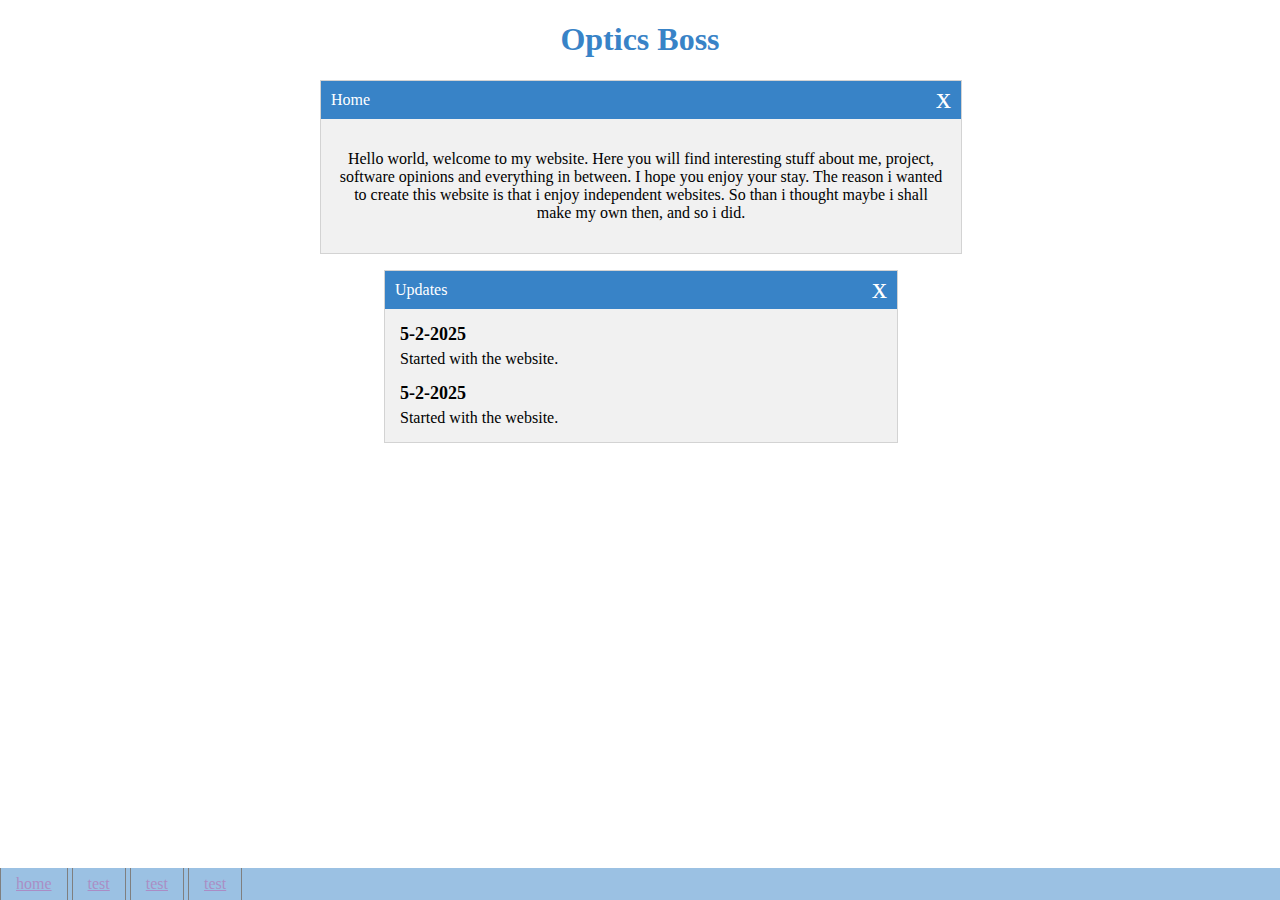
==== index.html @ 57f3a230 "Started working on my website" ====
<!DOCTYPE html>
<html>
  <head>
    <title>Optics Boss</title>
    <link rel="stylesheet" href="css/main.css">
    <script src="js/main.js"></script>
    <meta name="viewport" content="width=device-width, initial-scale=1.0">
  </head>
<body>
  <h1 class="main-title">Optics Boss</h1>

  <div id="home-container">
    <div id="home-header">Home
      <span id="home-exit"><button onclick="closeWindow('home-container')">x</button></span>
    </div>
    <p class="home-text">
    Hello world, welcome to my website. Here you will find interesting stuff 
    about me, project, software opinions and everything in between. I hope you enjoy your stay.

    The reason i wanted to create this website is that i enjoy independent websites. So than i thought maybe i shall make my own then, and so i did.
    </p>
  </div>


  <div id="updates-container">
    <div id="updates-header">Updates
      <span id="updates-exit"><button onclick="closeWindow('updates-container')">x</button></span>
    </div>
    <h2 class="updates-title">5-2-2025</h2> 
    <p class="updates-text">
      Started with the website.
    </p>

    <h2 class="updates-title">5-2-2025</h2> 
    <p class="updates-text">
      Started with the website.
    </p>
  </div>

  <div class="main-links">
    <a class="main-link" href="">home</a>
    <a class="main-link" href="">test</a>
    <a class="main-link" href="">test</a>
    <a class="main-link" href="">test</a>
  </div>

</body>
</html>
---- css/main.css ----
:root {
  --main-color: #3883C7; 
  --secondary-color: #609BD2; 
}

body {
 margin: 0;
}

.main-title {
  width: 100%;
  text-align: center;
  color: var(--main-color);
}

.main-links {
  position: absolute;
  bottom: 0;
  width: 100%;
  background-color: var(--main-color);
  opacity: 0.5;
  overflow: auto;
  height: 32px;
  line-height: 32px;
}

.main-link {
  padding: 15px;
  border-left: 1px solid black;
  border-right: 1px solid black;
}

.main-link:hover {
  background-color: blue;
}

.home-text {
  padding: 15px;
}

#home-container {
  position: absolute;
  z-index: 9;
  background-color: #f1f1f1;
  border: 1px solid #d3d3d3;
  text-align: center;
  width: 50%;
  left: 25%;
}

#home-header {
  padding: 10px;
  cursor: move;
  z-index: 10;
  background-color: var(--main-color);
  color: #fff;
  text-align: left;
}

#home-exit {
  float: right;
  font-size: 30px;
  line-height: 30px;
  position: relative;
  top: -8px;
  cursor: pointer;
}

button {
	background: none;
	color: inherit;
	border: none;
	padding: 0;
	font: inherit;
	cursor: pointer;
	outline: inherit;
}


.updates-title {
  text-align: left;
  padding: 0 15px;
  margin: 0;
  margin-top: 15px;
  font-size: 18px;
}

.updates-text {
  padding: 0 15px;
  margin: 5px 0 15px 0;
  text-align: left;
}

#updates-container {
  position: absolute;
  z-index: 9;
  background-color: #f1f1f1;
  border: 1px solid #d3d3d3;
  text-align: center;
  width: 40%;
  top: 30%;
  left: 30%;
}

#updates-header {
  padding: 10px;
  cursor: move;
  z-index: 10;
  background-color: var(--main-color);
  color: #fff;
  text-align: left;
}

#updates-exit {
  float: right;
  font-size: 30px;
  line-height: 30px;
  position: relative;
  top: -8px;
  cursor: pointer;
}
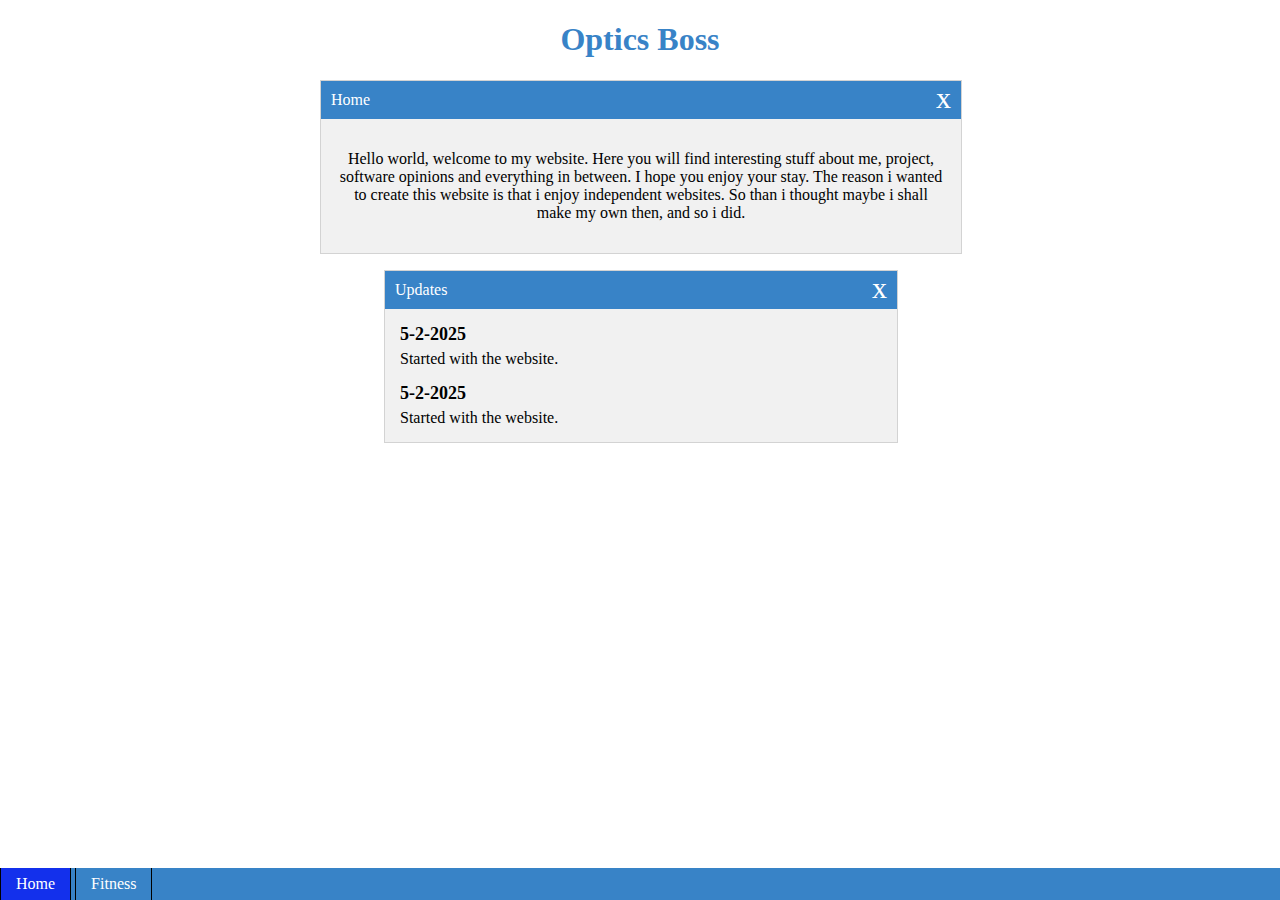
==== commit 1f45e49a: "Started working on the fitness page" ====
--- a/index.html
+++ b/index.html
@@ -38,10 +38,8 @@
   </div>
 
   <div class="main-links">
-    <a class="main-link" href="">home</a>
-    <a class="main-link" href="">test</a>
-    <a class="main-link" href="">test</a>
-    <a class="main-link" href="">test</a>
+    <a class="main-link main-link__active" href="index.html">Home</a>
+    <a class="main-link" href="./fitness.html">Fitness</a>
   </div>
 
 </body>
--- a/css/main.css
+++ b/css/main.css
@@ -1,6 +1,7 @@
 :root {
   --main-color: #3883C7; 
   --secondary-color: #609BD2; 
+  --tertairy-color: #1330EC; 
 }
 
 body {
@@ -18,20 +19,26 @@
   bottom: 0;
   width: 100%;
   background-color: var(--main-color);
-  opacity: 0.5;
   overflow: auto;
   height: 32px;
   line-height: 32px;
+  overflow: hidden;
 }
 
 .main-link {
   padding: 15px;
   border-left: 1px solid black;
   border-right: 1px solid black;
+  color: white;
+  text-decoration: none;
 }
 
 .main-link:hover {
-  background-color: blue;
+  background-color: var(--secondary-color);
+}
+
+.main-link__active {
+  background-color: var(--tertairy-color);
 }
 
 .home-text {
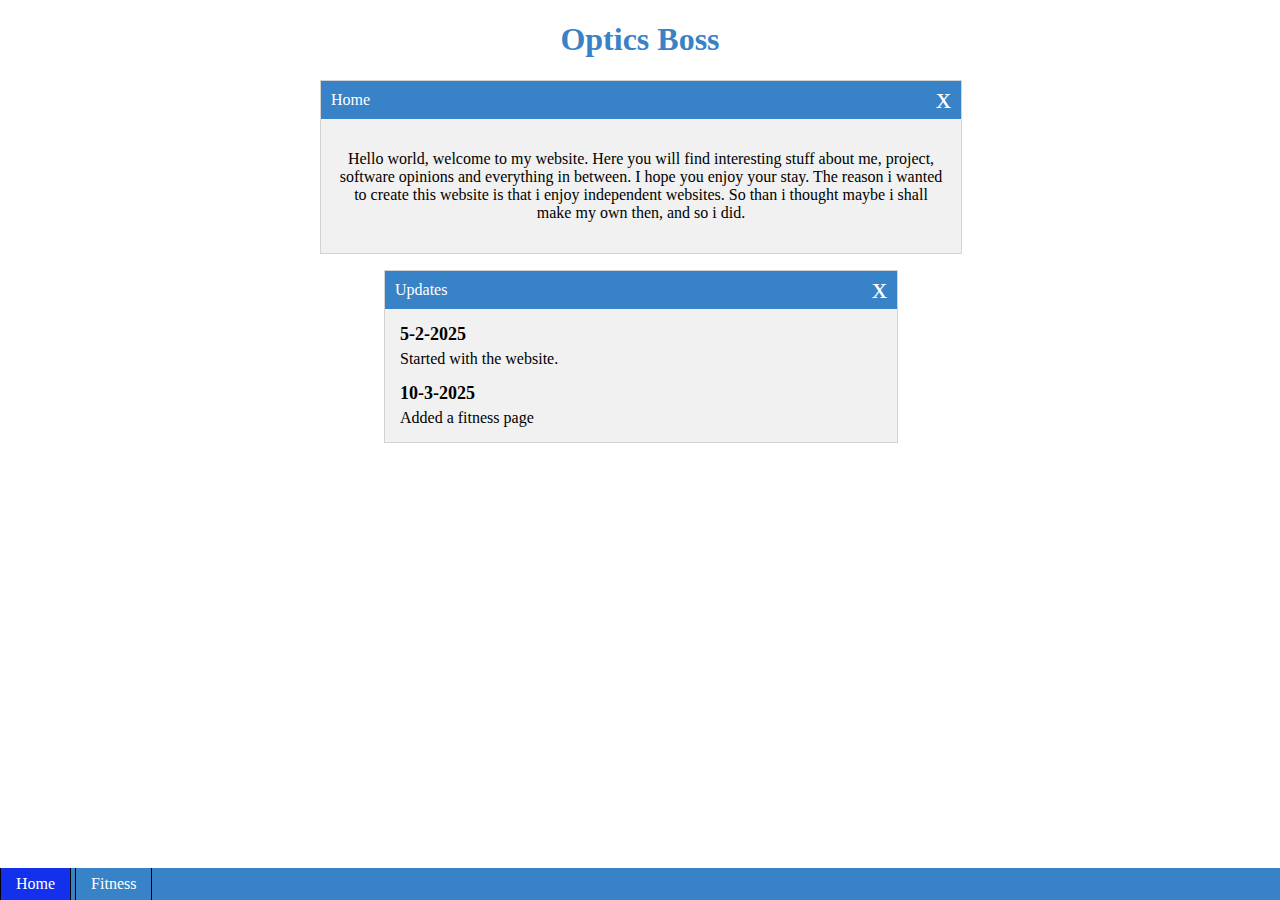
==== commit 76293203: "Started working on my fitness page" ====
--- a/index.html
+++ b/index.html
@@ -31,9 +31,9 @@
       Started with the website.
     </p>
 
-    <h2 class="updates-title">5-2-2025</h2> 
+    <h2 class="updates-title">10-3-2025</h2> 
     <p class="updates-text">
-      Started with the website.
+      Added a fitness page
     </p>
   </div>
 
--- a/css/main.css
+++ b/css/main.css
@@ -127,3 +127,6 @@
   cursor: pointer;
 }
 
+.no-bottom {
+  bottom: auto;
+}
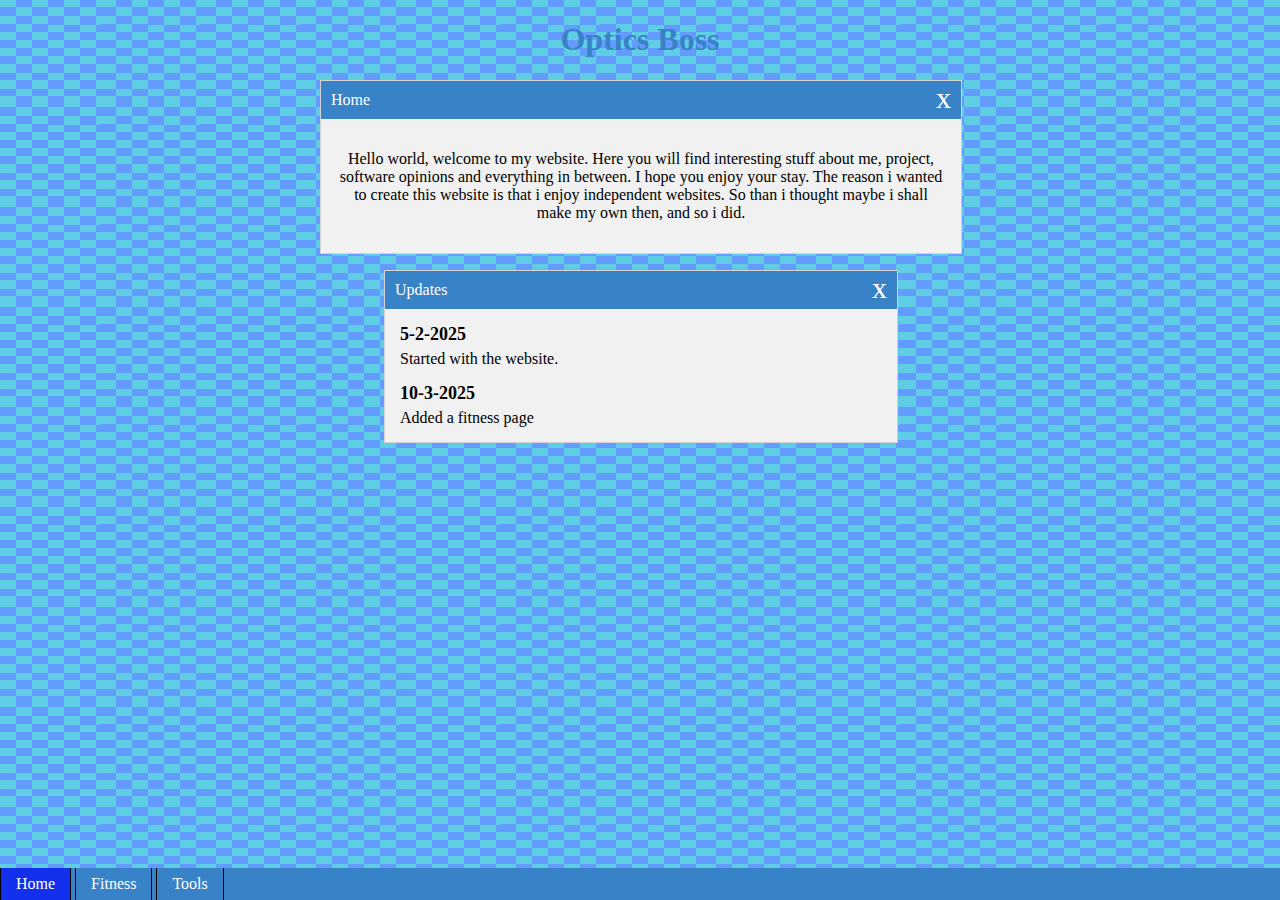
==== commit 7d59acac: "Started working on my website agian" ====
--- a/index.html
+++ b/index.html
@@ -40,7 +40,7 @@
   <div class="main-links">
     <a class="main-link main-link__active" href="index.html">Home</a>
     <a class="main-link" href="./fitness.html">Fitness</a>
+    <a class="main-link" href="./tools.html">Tools</a>
   </div>
-
 </body>
 </html>
--- a/css/main.css
+++ b/css/main.css
@@ -4,8 +4,13 @@
   --tertairy-color: #1330EC; 
 }
 
+/* html { */
+/*  cursor: url('../images/clubbell.svg'), auto; */
+/* } */
+
 body {
  margin: 0;
+ background: url("../images/background.png");
 }
 
 .main-title {
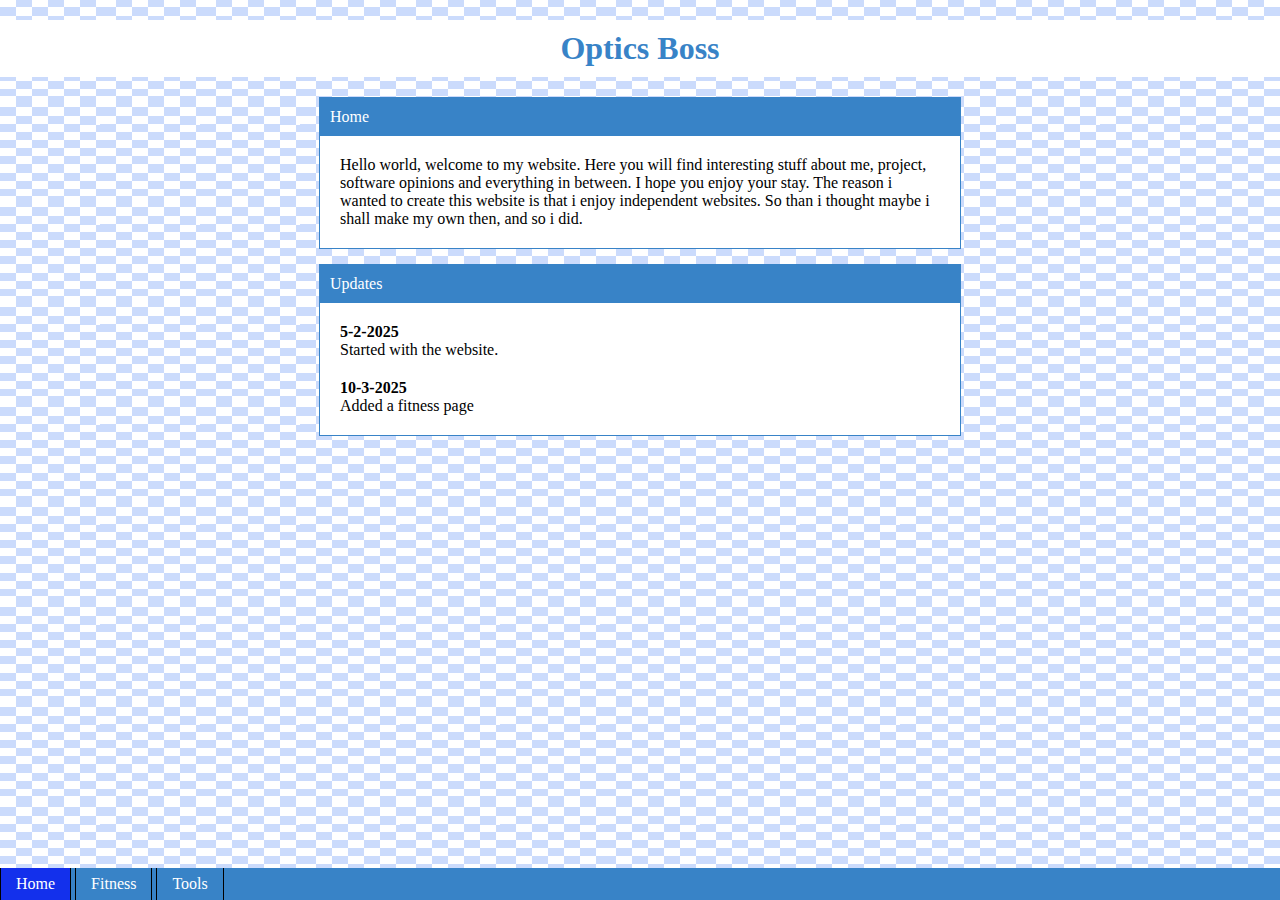
==== commit df7c7647: "Started working on my website again today" ====
--- a/index.html
+++ b/index.html
@@ -1,18 +1,16 @@
 <!DOCTYPE html>
 <html>
   <head>
-    <title>Optics Boss</title>
+    <title>Optics Boss - Home</title>
     <link rel="stylesheet" href="css/main.css">
-    <script src="js/main.js"></script>
+    <link rel="icon" type="image/x-icon" href="favicon.svg">
     <meta name="viewport" content="width=device-width, initial-scale=1.0">
   </head>
 <body>
   <h1 class="main-title">Optics Boss</h1>
 
-  <div id="home-container">
-    <div id="home-header">Home
-      <span id="home-exit"><button onclick="closeWindow('home-container')">x</button></span>
-    </div>
+  <div class="home-container">
+    <div class="home-header">Home</div>
     <p class="home-text">
     Hello world, welcome to my website. Here you will find interesting stuff 
     about me, project, software opinions and everything in between. I hope you enjoy your stay.
@@ -22,17 +20,14 @@
   </div>
 
 
-  <div id="updates-container">
-    <div id="updates-header">Updates
-      <span id="updates-exit"><button onclick="closeWindow('updates-container')">x</button></span>
-    </div>
-    <h2 class="updates-title">5-2-2025</h2> 
-    <p class="updates-text">
+  <div class="home-container">
+    <div class="home-header">Updates</div>
+    <p class="home-text">
+      <b>5-2-2025</b><br>
       Started with the website.
     </p>
-
-    <h2 class="updates-title">10-3-2025</h2> 
-    <p class="updates-text">
+    <p class="home-text">
+      <b>10-3-2025</b><br> 
       Added a fitness page
     </p>
   </div>
--- a/css/main.css
+++ b/css/main.css
@@ -17,6 +17,9 @@
   width: 100%;
   text-align: center;
   color: var(--main-color);
+  background: white;
+  padding: 10px 0px;
+  margin: 20px 0;
 }
 
 .main-links {
@@ -47,35 +50,23 @@
 }
 
 .home-text {
-  padding: 15px;
+  margin: 20px;
 }
 
-#home-container {
-  position: absolute;
-  z-index: 9;
-  background-color: #f1f1f1;
-  border: 1px solid #d3d3d3;
-  text-align: center;
+.home-container {
   width: 50%;
-  left: 25%;
+  margin: auto;
+  border: 1px var(--main-color) solid;
+  margin-bottom: 15px;
+  background: white;
 }
 
-#home-header {
+.home-header {
   padding: 10px;
-  cursor: move;
-  z-index: 10;
+  margin: 0;
   background-color: var(--main-color);
   color: #fff;
   text-align: left;
-}
-
-#home-exit {
-  float: right;
-  font-size: 30px;
-  line-height: 30px;
-  position: relative;
-  top: -8px;
-  cursor: pointer;
 }
 
 button {
@@ -103,35 +94,6 @@
   text-align: left;
 }
 
-#updates-container {
-  position: absolute;
-  z-index: 9;
-  background-color: #f1f1f1;
-  border: 1px solid #d3d3d3;
-  text-align: center;
-  width: 40%;
-  top: 30%;
-  left: 30%;
-}
-
-#updates-header {
-  padding: 10px;
-  cursor: move;
-  z-index: 10;
-  background-color: var(--main-color);
-  color: #fff;
-  text-align: left;
-}
-
-#updates-exit {
-  float: right;
-  font-size: 30px;
-  line-height: 30px;
-  position: relative;
-  top: -8px;
-  cursor: pointer;
-}
-
 .no-bottom {
   bottom: auto;
 }
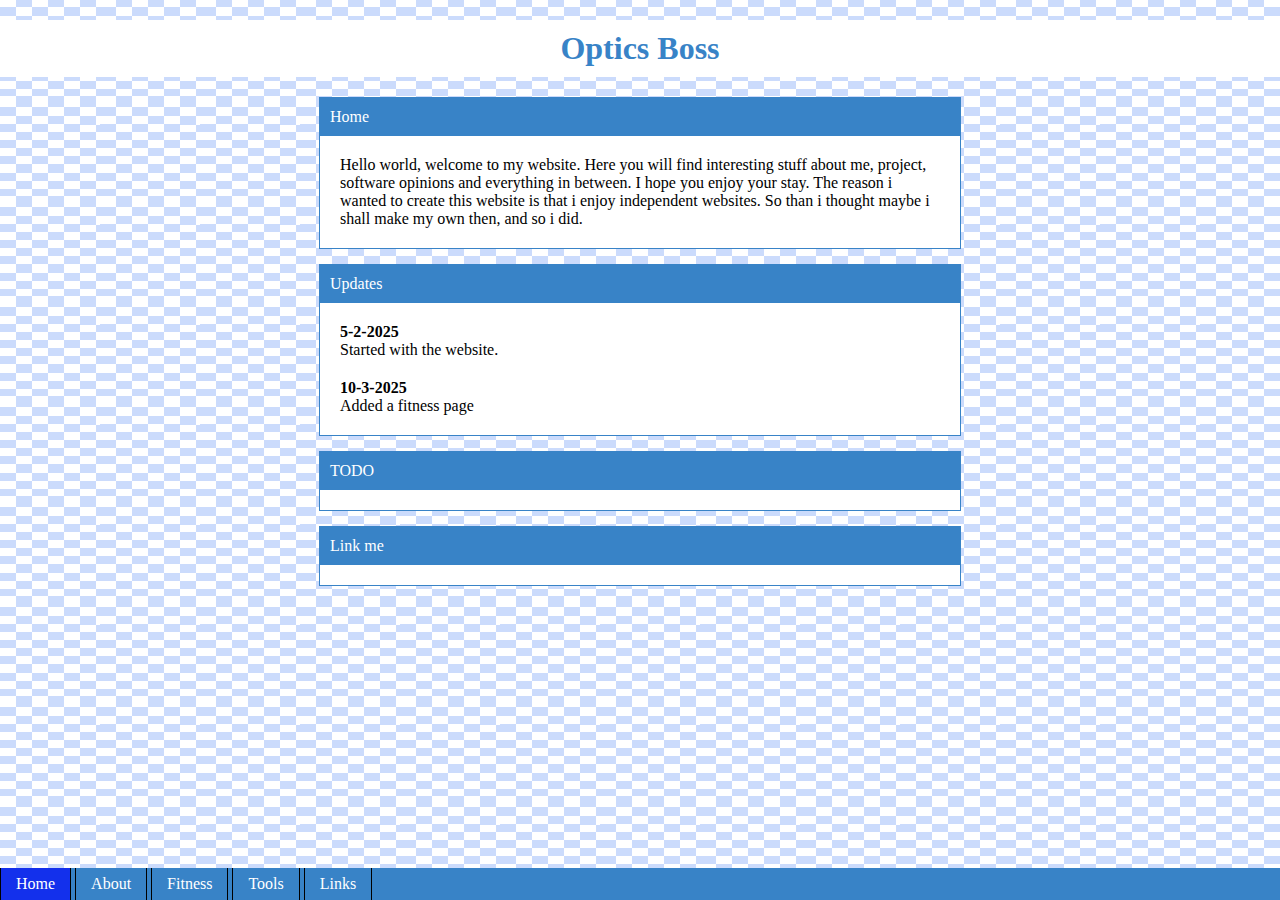
==== commit ddea268e: "Finished up the website" ====
--- a/index.html
+++ b/index.html
@@ -32,10 +32,26 @@
     </p>
   </div>
 
+  <div class="home-container">
+    <div class="home-header">TODO</div>
+    <p class="home-text">
+      
+    </p>
+  </div>
+
+  <div class="home-container">
+    <div class="home-header">Link me</div>
+    <p class="home-text">
+    </p>
+  </div>
+
+
   <div class="main-links">
     <a class="main-link main-link__active" href="index.html">Home</a>
+    <a class="main-link" href="about.html">About</a>
     <a class="main-link" href="./fitness.html">Fitness</a>
     <a class="main-link" href="./tools.html">Tools</a>
+    <a class="main-link" href="./links.html">Links</a>
   </div>
 </body>
 </html>
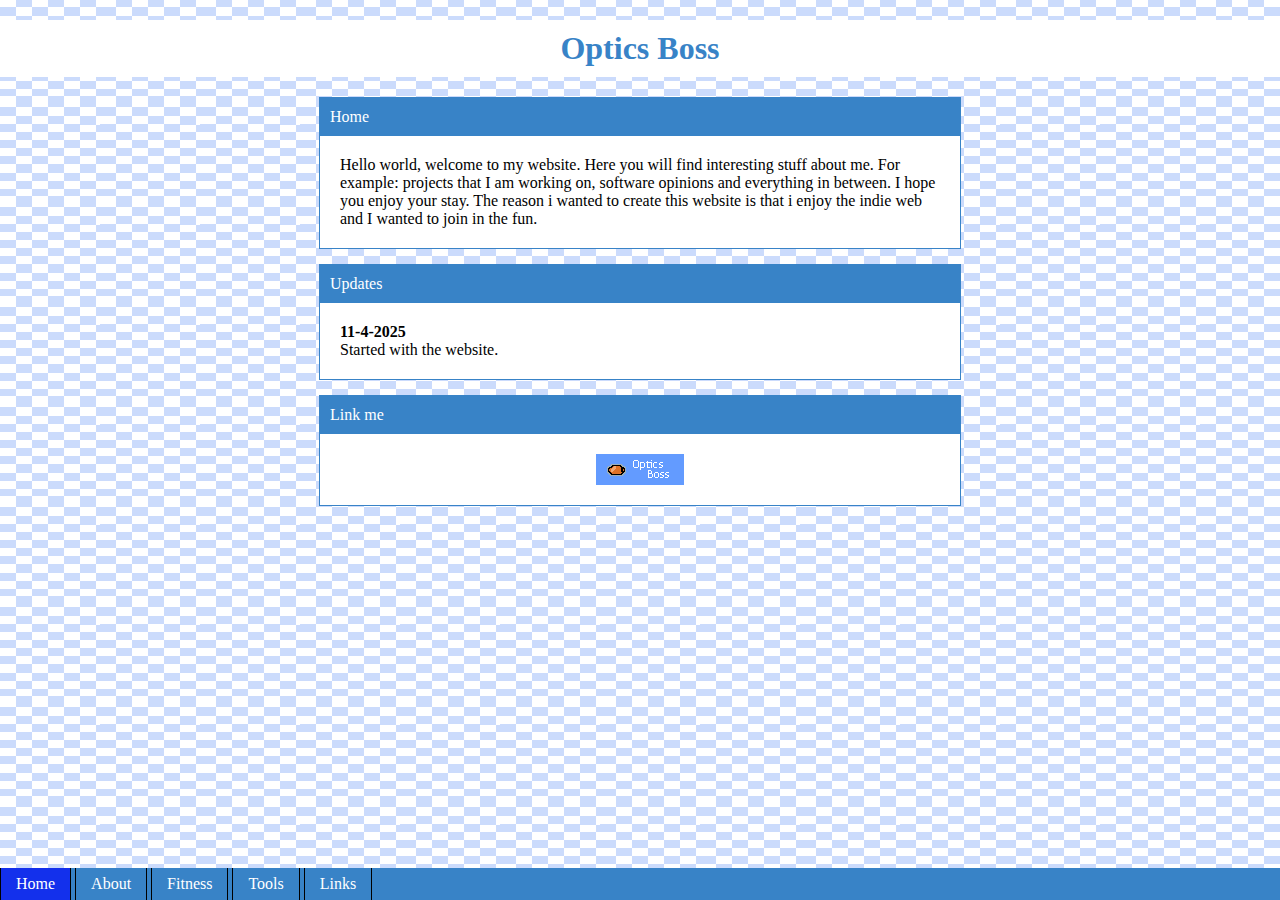
==== commit 2b1d953d: "Finished up the first version of my website" ====
--- a/index.html
+++ b/index.html
@@ -12,10 +12,8 @@
   <div class="home-container">
     <div class="home-header">Home</div>
     <p class="home-text">
-    Hello world, welcome to my website. Here you will find interesting stuff 
-    about me, project, software opinions and everything in between. I hope you enjoy your stay.
-
-    The reason i wanted to create this website is that i enjoy independent websites. So than i thought maybe i shall make my own then, and so i did.
+    Hello world, welcome to my website. Here you will find interesting stuff about me. For example: projects that I am working on, software opinions and everything in between.
+    I hope you enjoy your stay. The reason i wanted to create this website is that i enjoy the indie web and I wanted to join in the fun.
     </p>
   </div>
 
@@ -23,25 +21,15 @@
   <div class="home-container">
     <div class="home-header">Updates</div>
     <p class="home-text">
-      <b>5-2-2025</b><br>
+      <b>11-4-2025</b><br>
       Started with the website.
-    </p>
-    <p class="home-text">
-      <b>10-3-2025</b><br> 
-      Added a fitness page
-    </p>
-  </div>
-
-  <div class="home-container">
-    <div class="home-header">TODO</div>
-    <p class="home-text">
-      
     </p>
   </div>
 
   <div class="home-container">
     <div class="home-header">Link me</div>
     <p class="home-text">
+      <img class="home-img" src="./images/optics-boss-button.gif">
     </p>
   </div>
 
--- a/css/main.css
+++ b/css/main.css
@@ -3,10 +3,6 @@
   --secondary-color: #609BD2; 
   --tertairy-color: #1330EC; 
 }
-
-/* html { */
-/*  cursor: url('../images/clubbell.svg'), auto; */
-/* } */
 
 body {
  margin: 0;
@@ -53,6 +49,11 @@
   margin: 20px;
 }
 
+.home-img {
+  display: block;
+  margin: auto;
+}
+
 .home-container {
   width: 50%;
   margin: auto;
